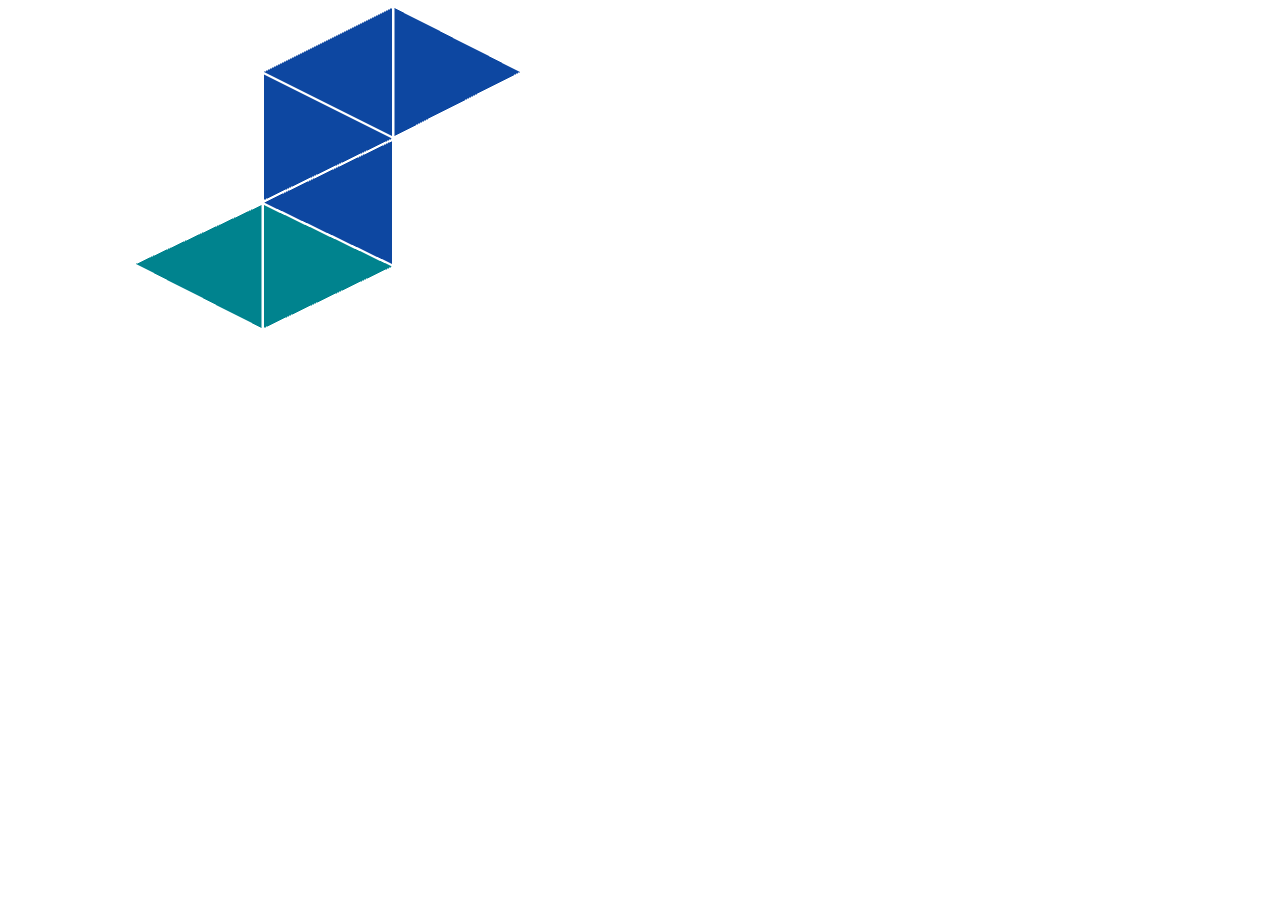
==== assignment-logo/index.html @ 94cbfbf1 "Logo assignment" ====
<!DOCTYPE html>
<html>
<head>

<script id="vertex-shader" type="x-shader/x-vertex">
  attribute vec4 aVertexPosition;
  attribute vec4 aVertexColor;

  uniform mat4 uModelViewMatrix;
  uniform mat4 uProjectionMatrix;

  varying lowp vec4 vColor;

  void main(void) {
    gl_Position = aVertexPosition;
    vColor = aVertexColor;
  }
</script>

<script id="fragment-shader" type="x-shader/x-fragment">
  precision mediump float;
  varying lowp vec4 vColor;
  void main(void) {
    gl_FragColor = vColor;
  }
</script>

<script type="text/javascript" src="../Common/webgl-utils.js"></script>
<script type="text/javascript" src="../Common/initShaders.js"></script>
<script type="text/javascript" src="../Common/MV.js"></script>
<script type="text/javascript" src="logo.js"></script>

</head>

<body>
    <canvas id="gl-canvas" width="512" height="512">
        Oops ... your browser doesn't support the HTML5 canvas element
    </canvas>
</body>

</html>
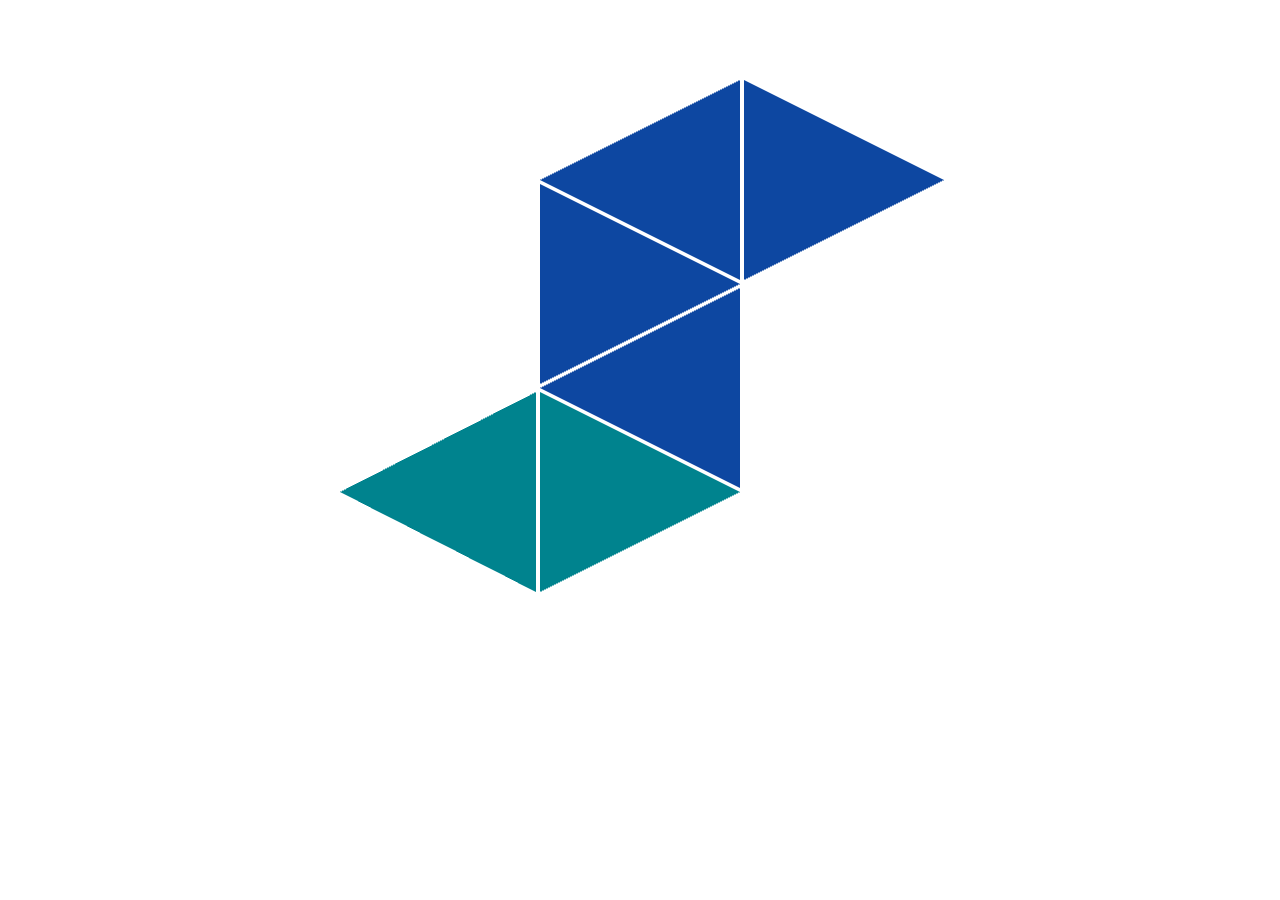
==== commit 6588ffb9: "Center logo" ====
--- a/assignment-logo/index.html
+++ b/assignment-logo/index.html
@@ -1,6 +1,7 @@
 <!DOCTYPE html>
 <html>
 <head>
+<link rel="stylesheet" href="styles.css">
 
 <script id="vertex-shader" type="x-shader/x-vertex">
   attribute vec4 aVertexPosition;
@@ -29,11 +30,10 @@
 <script type="text/javascript" src="../Common/initShaders.js"></script>
 <script type="text/javascript" src="../Common/MV.js"></script>
 <script type="text/javascript" src="logo.js"></script>
-
 </head>
 
 <body>
-    <canvas id="gl-canvas" width="512" height="512">
+    <canvas id="gl-canvas" width="800" height="800">
         Oops ... your browser doesn't support the HTML5 canvas element
     </canvas>
 </body>
--- a/assignment-logo/styles.css
+++ b/assignment-logo/styles.css
@@ -0,0 +1,15 @@
+html, body {
+  width:  100%;
+  height: 90%;
+  margin: 0px;
+}
+
+#gl-canvas {
+    margin-top: 5rem;
+    padding-left: 0;
+    padding-right: 0;
+    margin-left: auto;
+    margin-right: auto;
+    display: block;
+    width: 800px;
+}